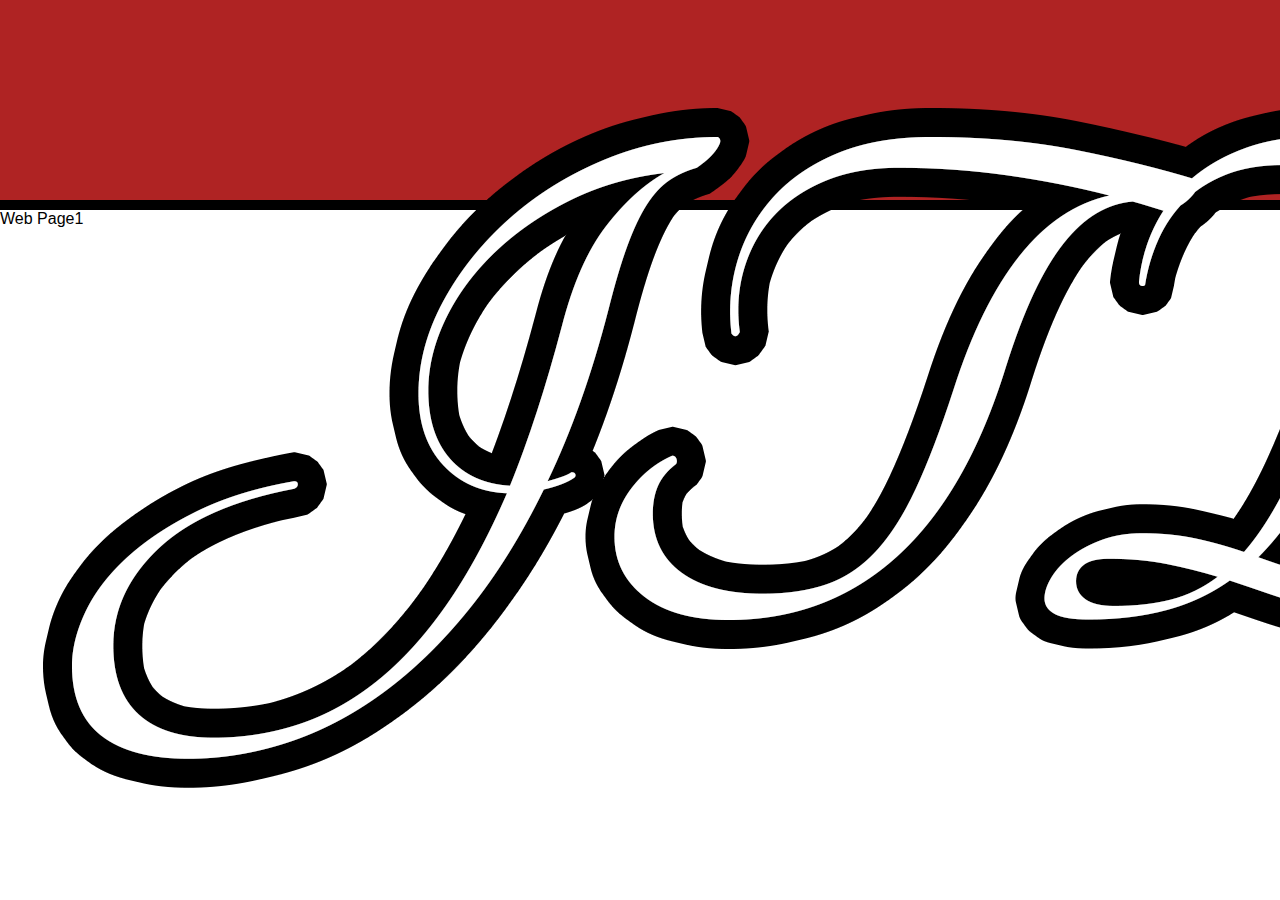
==== index.html @ 316b0846 "spelled width wrong" ====
<html>
	<head>
		<title> JTD edits </title>
		<link href="nav.css" rel="stylesheet" />
	</head>

	<body>
		<div class="banner">
			<div class="logo">
				<img src="images/jtdeditsLogo.png" />
			</div>
		</div>
			Web Page1
	</body>
</html>
---- nav.css ----
.banner {
	height: 200px;
	background: #af2323;
	border-bottom: 10px solid #000;
}

.logo {
	max-height:100px;
	height: auto;
	max-width:288px;
	width: auto;
	float: left;
	background-image:url('../images/jtdeditsLogo.png');
}

div{
	display: block;
}

body{
	margin: 0;
	font-family: Helvetica;
}
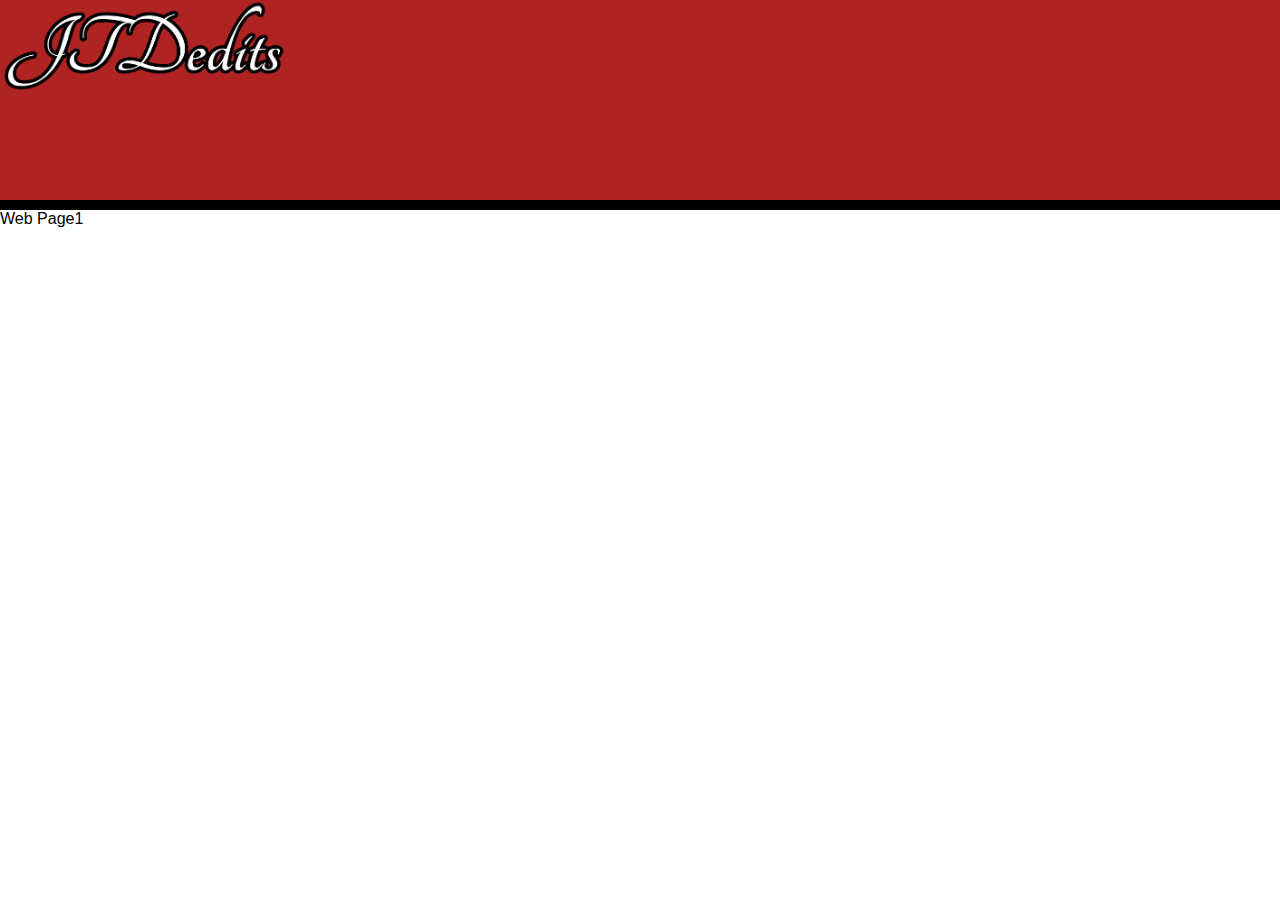
==== commit 0270fbfc: "added new tag" ====
--- a/index.html
+++ b/index.html
@@ -7,7 +7,7 @@
 	<body>
 		<div class="banner">
 			<div class="logo">
-				<img src="images/jtdeditsLogo.png" />
+				<img class="logo" src="images/jtdeditsLogo.png" />
 			</div>
 		</div>
 			Web Page1
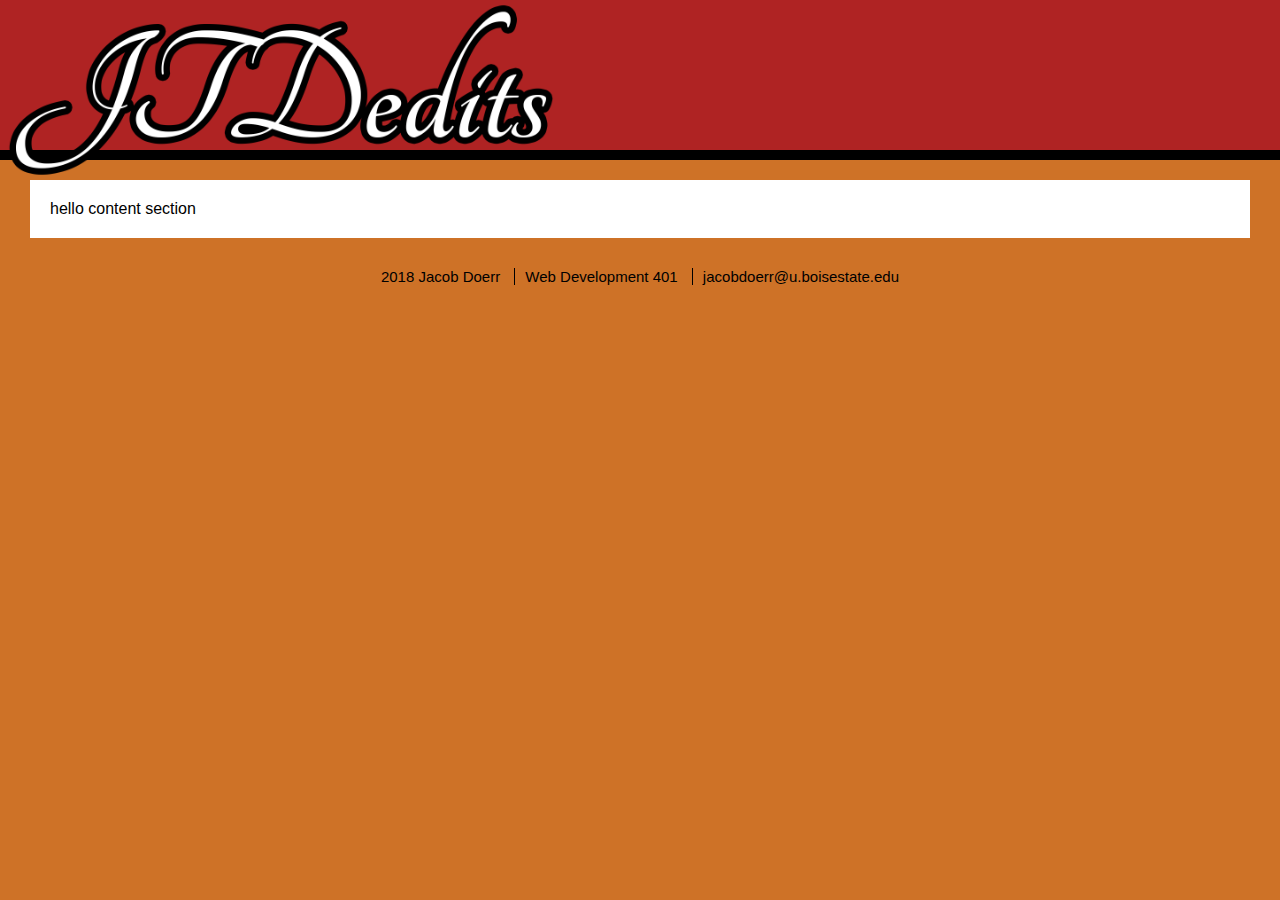
==== commit 01966e44: "content" ====
--- a/index.html
+++ b/index.html
@@ -10,6 +10,14 @@
 				<img class="logo" src="images/jtdeditsLogo.png" />
 			</div>
 		</div>
-			Web Page1
+		<div class="content">
+			hello content section
+		</div>
+		<div id="footer">
+			<li class="first">2018 Jacob Doerr</li>
+			<li>Web Development 401</li>
+			<li>jacobdoerr@u.boisestate.edu</li>
+		</div>
+
 	</body>
 </html>
--- a/nav.css
+++ b/nav.css
@@ -1,16 +1,15 @@
 .banner {
-	height: 200px;
+	height: 150px;
 	background: #af2323;
 	border-bottom: 10px solid #000;
 }
 
 .logo {
-	max-height:100px;
+	max-height:225px;
 	height: auto;
-	max-width:288px;
+	max-width:562px;
 	width: auto;
 	float: left;
-	background-image:url('../images/jtdeditsLogo.png');
 }
 
 div{
@@ -20,4 +19,31 @@
 body{
 	margin: 0;
 	font-family: Helvetica;
+	background: #ce7227;
 }
+
+li{
+	display: inline;
+	border-left: solid 1px #000;
+	padding: 0 10px;
+	color: #000;
+}
+
+.first{
+	border-left: none;
+}
+
+.content{
+	margin: 20px 30px;
+	padding:20px 20px;
+	background-color: white;
+}
+
+#footer{
+	padding: 10px;
+	text-align: center;
+	position: relative;
+	font-size: 15px;
+}
+
+
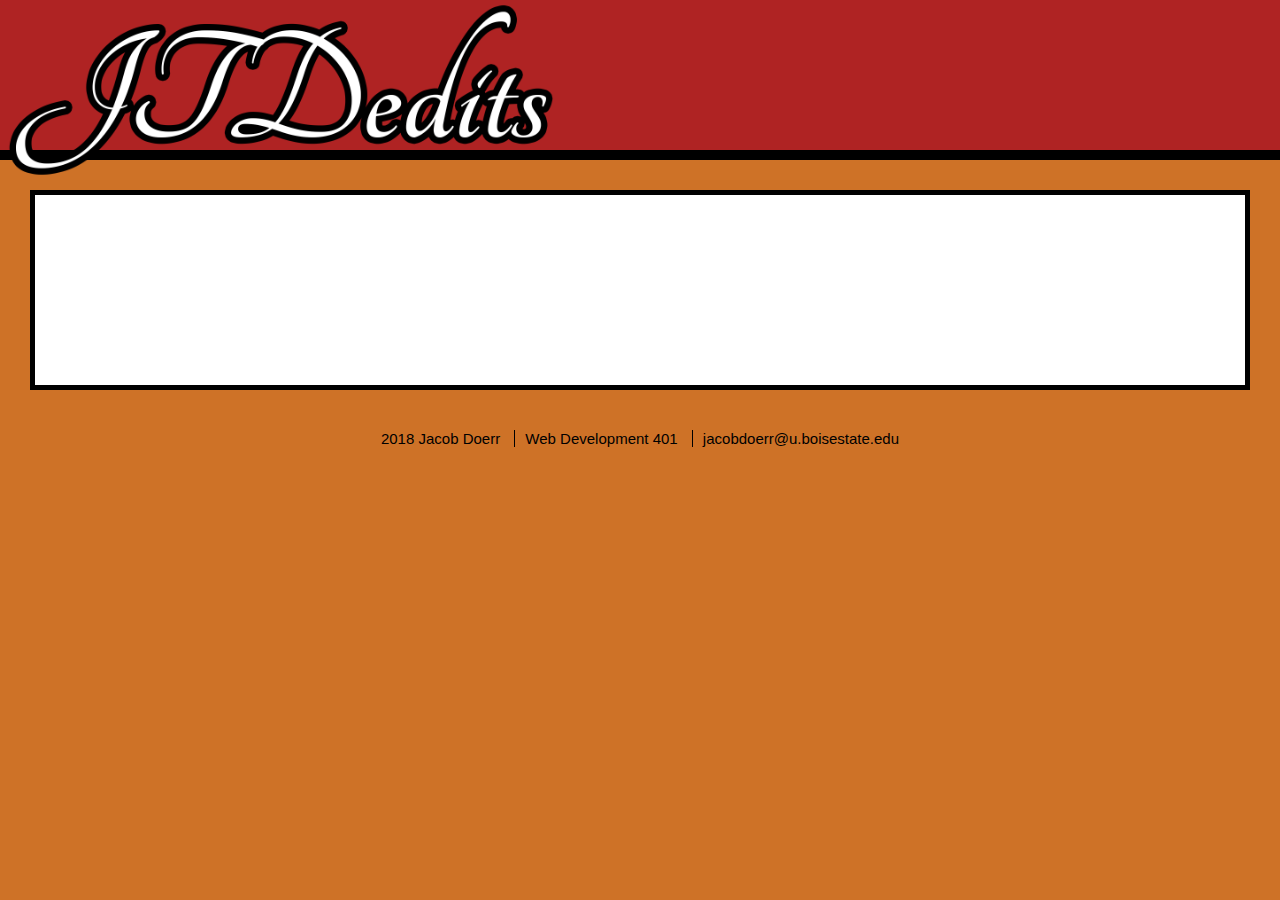
==== commit 26584014: "instagram attempt" ====
--- a/index.html
+++ b/index.html
@@ -11,7 +11,7 @@
 			</div>
 		</div>
 		<div class="content">
-			hello content section
+			<embed src="https://www.instagram.com/jtd.edits/" />
 		</div>
 		<div id="footer">
 			<li class="first">2018 Jacob Doerr</li>
--- a/nav.css
+++ b/nav.css
@@ -34,9 +34,10 @@
 }
 
 .content{
-	margin: 20px 30px;
+	margin: 30px 30px;
 	padding:20px 20px;
 	background-color: white;
+	border: 5px solid #000;
 }
 
 #footer{
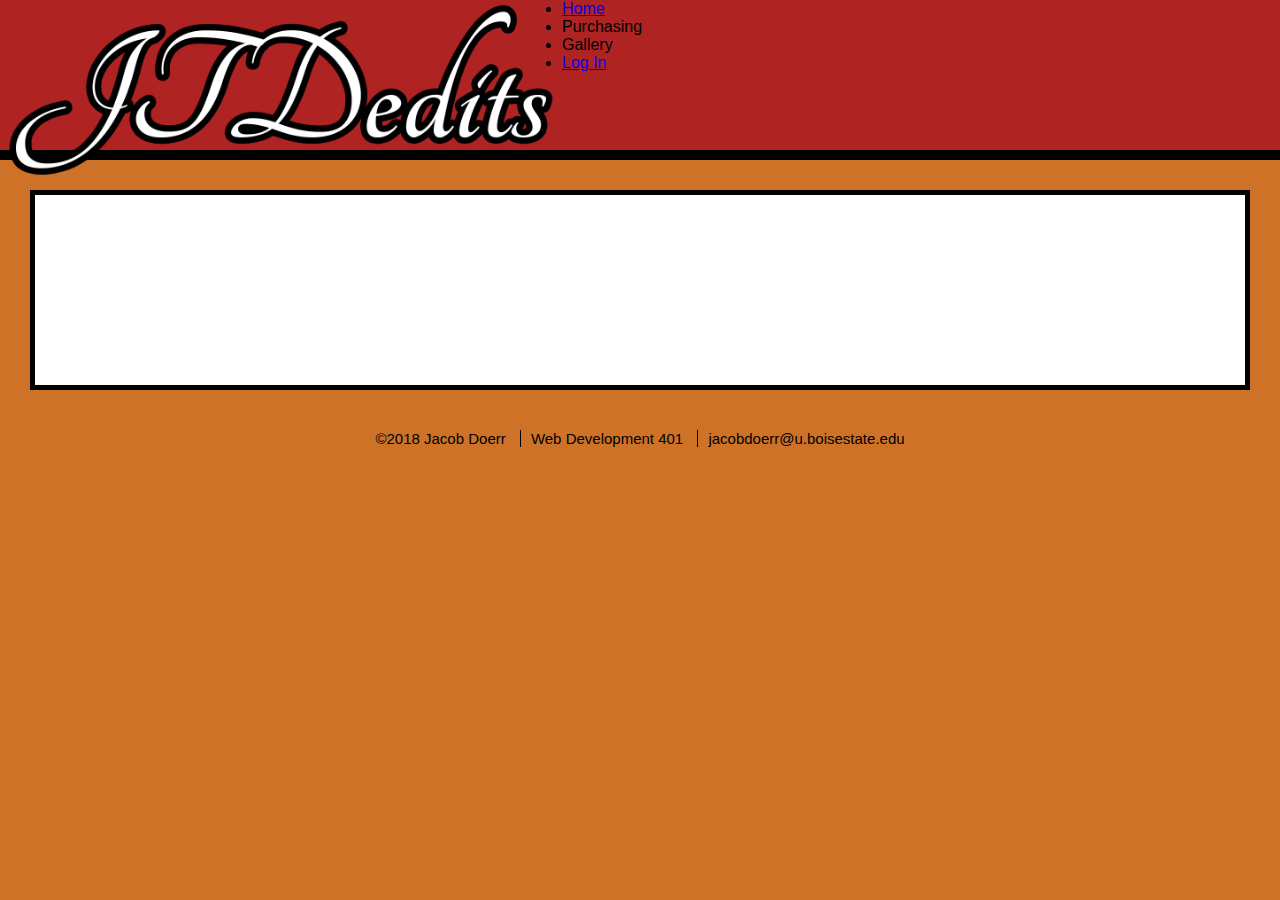
==== commit cb77c762: "nav bar changes" ====
--- a/index.html
+++ b/index.html
@@ -2,6 +2,7 @@
 	<head>
 		<title> JTD edits </title>
 		<link href="nav.css" rel="stylesheet" />
+		<link rel="shortcut icon" type="image/png" href="images/favicon1.png" />
 	</head>
 
 	<body>
@@ -9,12 +10,28 @@
 			<div class="logo">
 				<img class="logo" src="images/jtdeditsLogo.png" />
 			</div>
+			<div class = "navbar">
+				<ul>
+					<li>
+						<a href="index.html">Home</a>
+					</li>
+					<li>
+						<a>Purchasing</a>
+					</li>
+					<li>
+						<a>Gallery</a>
+					</li>
+					<li>
+						<a href="login.html">Log In</a>
+					</li>
+				</ul>
+			</div>
 		</div>
 		<div class="content">
 			<embed src="https://www.instagram.com/jtd.edits/" />
 		</div>
 		<div id="footer">
-			<li class="first">2018 Jacob Doerr</li>
+			<li class="first">&#169;2018 Jacob Doerr</li>
 			<li>Web Development 401</li>
 			<li>jacobdoerr@u.boisestate.edu</li>
 		</div>
--- a/nav.css
+++ b/nav.css
@@ -22,14 +22,25 @@
 	background: #ce7227;
 }
 
-li{
+#navbar{
+	display: inline;
+	float: right;
+	list-style: none;
+}
+
+.banner a:hover{
+	color: #000;
+}
+
+
+#footer > li{
 	display: inline;
 	border-left: solid 1px #000;
 	padding: 0 10px;
 	color: #000;
 }
 
-.first{
+#footer > li.first{
 	border-left: none;
 }
 
